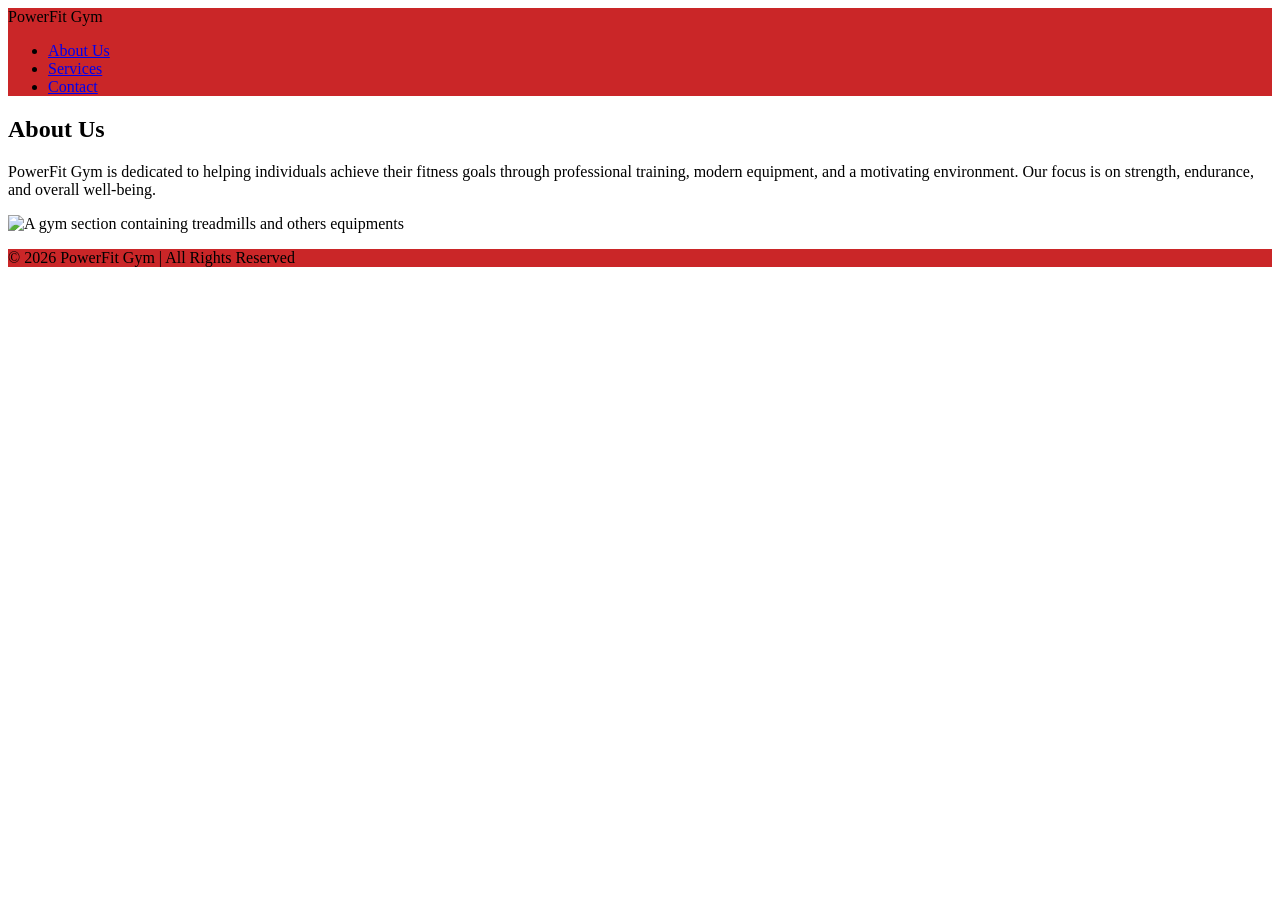
==== about.html @ 5d5da79e "feat(about page html): file created and content implemented" ====
<!DOCTYPE html>
<html lang="en-US">
<head>
    <meta charset="UTF-8">
    <meta name="viewport" content="width=device-width, initial-scale=1.0">
    <title>Powerfit Gym</title>
    <link rel="stylesheet" href="assets/css/style.css">
</head>
<body>
    <header>
        <span>PowerFit Gym</span>
        <nav>
            <ul>
                <li><a href="about.html">About Us</a></li>
                <li><a href="services.html">Services</a></li>
                <li><a href="contact.html">Contact</a></li>
            </ul>
        </nav>
    </header>
    <main>
        <section>
            <h1>About Us</h1>
            <p>PowerFit Gym is dedicated to helping individuals achieve their fitness goals through professional training, modern equipment, and a motivating environment. Our focus is on strength, endurance, and overall well-being.</p>
            <img href="/assets/images/background-powerfitgym.jpeg" alt="A gym section containing treadmills and others equipments">
        </section>
    </main>
    <footer>
        <p>© 2026 PowerFit Gym | All Rights Reserved</p>
    </footer>
</body>
</html>
---- assets/css/style.css ----
header {
    background-color: #ca2628;
}

footer {
    background-color: #ca2628;
}
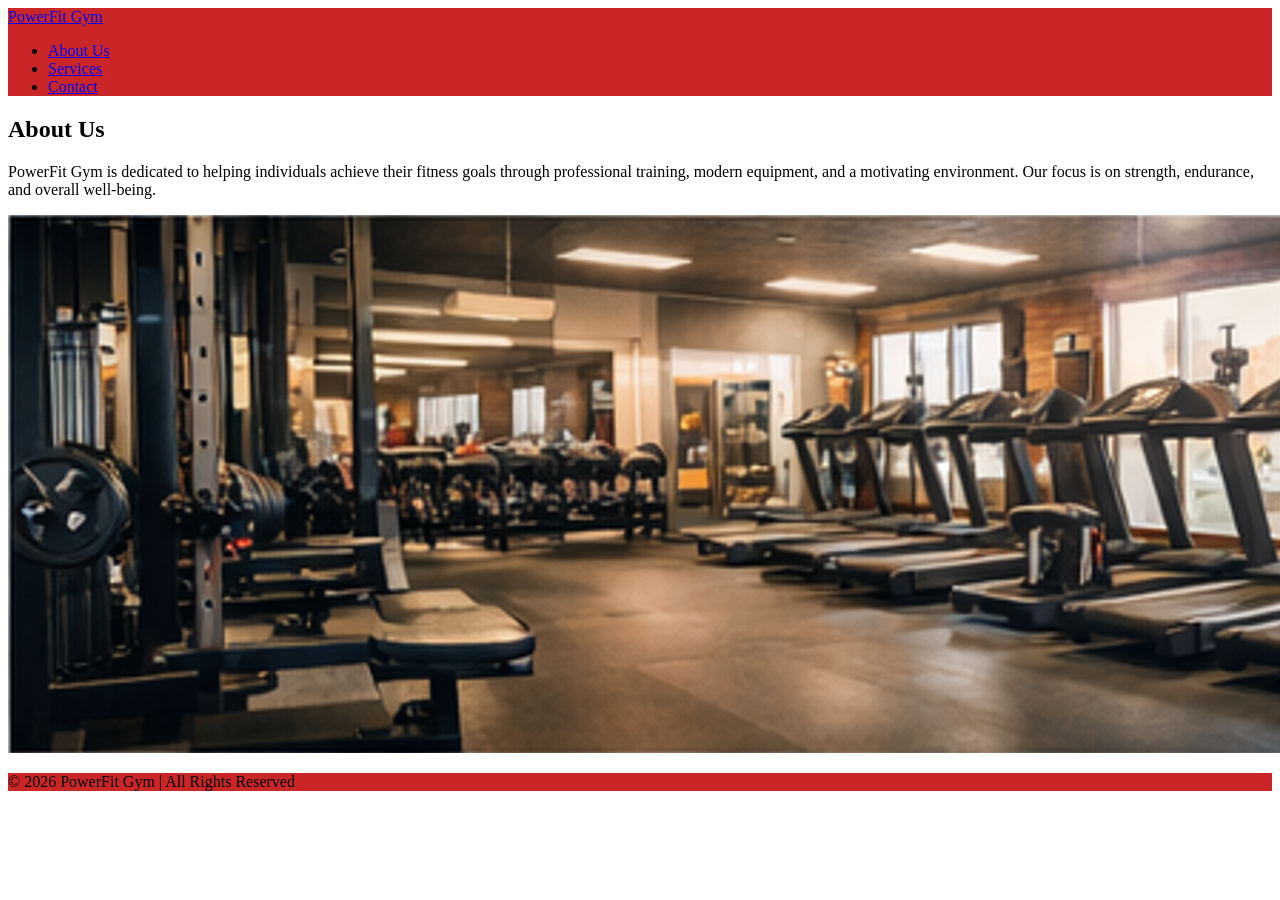
==== commit fd230188: "fix(header): added tag a for the gym's name, allowing to navigate to home page" ====
--- a/about.html
+++ b/about.html
@@ -8,7 +8,7 @@
 </head>
 <body>
     <header>
-        <span>PowerFit Gym</span>
+        <span><a href="index.html">PowerFit Gym</a></span>
         <nav>
             <ul>
                 <li><a href="about.html">About Us</a></li>
@@ -21,7 +21,7 @@
         <section>
             <h1>About Us</h1>
             <p>PowerFit Gym is dedicated to helping individuals achieve their fitness goals through professional training, modern equipment, and a motivating environment. Our focus is on strength, endurance, and overall well-being.</p>
-            <img href="/assets/images/background-powerfitgym.jpeg" alt="A gym section containing treadmills and others equipments">
+            <img src="assets/images/background-powerfitgym.png" alt="A gym section containing treadmills and others equipments">
         </section>
     </main>
     <footer>
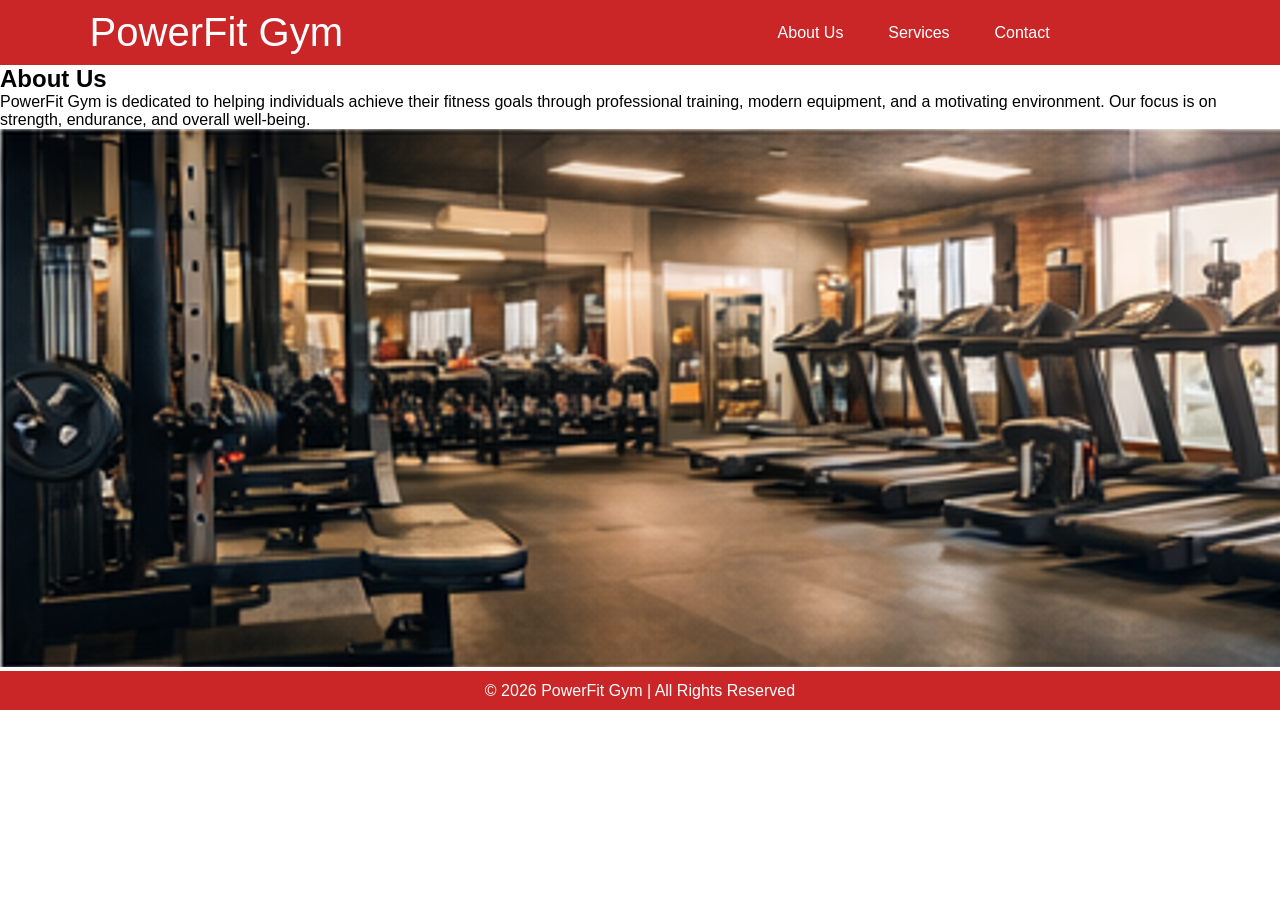
==== commit 358514ad: "spliting css in files, modular structure" ====
--- a/about.html
+++ b/about.html
@@ -4,11 +4,11 @@
     <meta charset="UTF-8">
     <meta name="viewport" content="width=device-width, initial-scale=1.0">
     <title>Powerfit Gym</title>
-    <link rel="stylesheet" href="assets/css/style.css">
+    <link rel="stylesheet" href="assets/css/about.css">
 </head>
 <body>
     <header>
-        <span><a href="index.html">PowerFit Gym</a></span>
+        <span aria-label="PowerFit Gym logo"><a href="index.html">PowerFit Gym</a></span>
         <nav>
             <ul>
                 <li><a href="about.html">About Us</a></li>
--- a/assets/css/about.css
+++ b/assets/css/about.css
@@ -0,0 +1,2 @@
+@import "reset.css";
+@import "semantics.css";
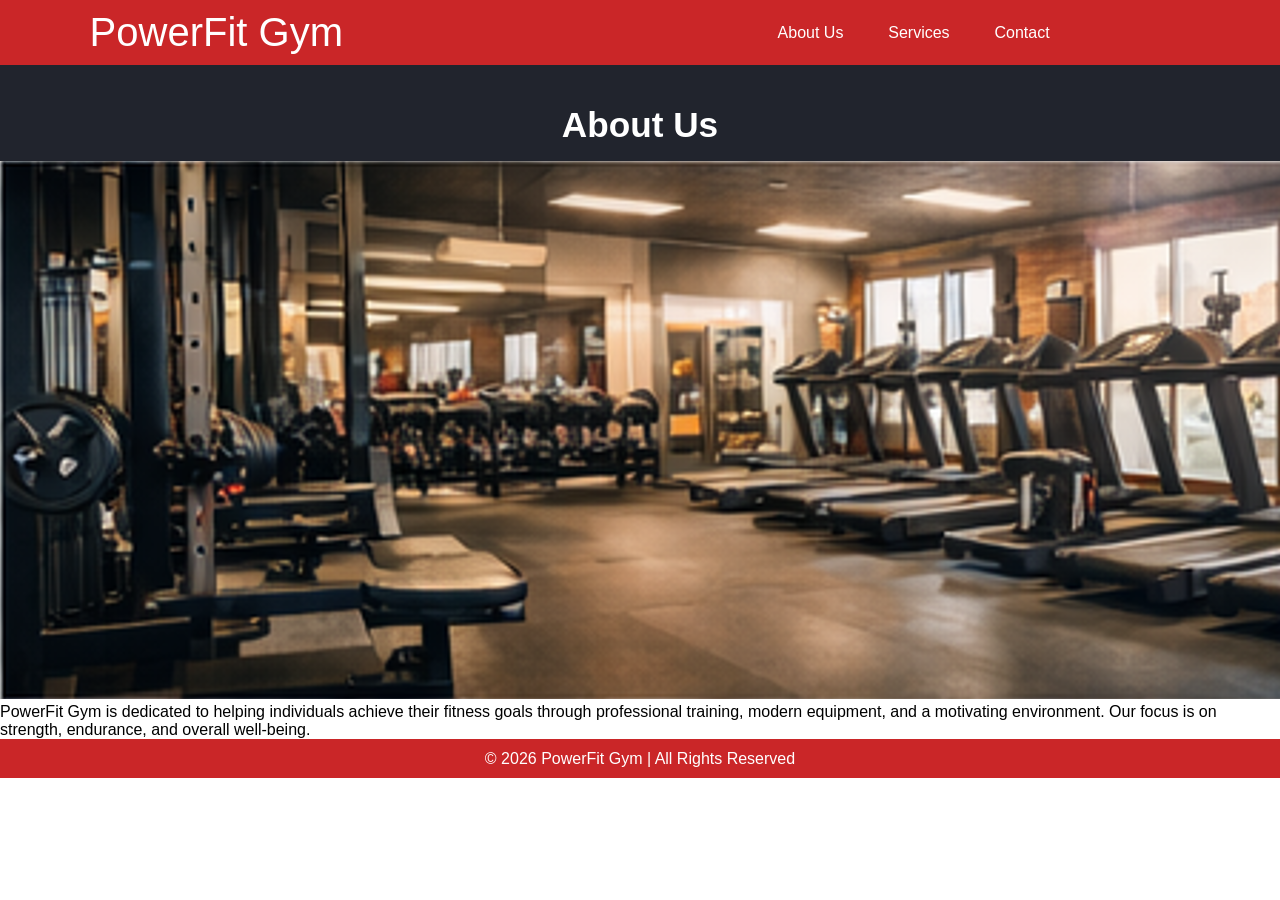
==== commit b422abb7: "fix(html): changed order of img tag of about page" ====
--- a/about.html
+++ b/about.html
@@ -20,8 +20,8 @@
     <main>
         <section>
             <h1>About Us</h1>
+            <img src="assets/images/background-powerfitgym.png" alt="A gym section containing treadmills and others equipments">
             <p>PowerFit Gym is dedicated to helping individuals achieve their fitness goals through professional training, modern equipment, and a motivating environment. Our focus is on strength, endurance, and overall well-being.</p>
-            <img src="assets/images/background-powerfitgym.png" alt="A gym section containing treadmills and others equipments">
         </section>
     </main>
     <footer>
--- a/assets/css/about.css
+++ b/assets/css/about.css
@@ -1,2 +1,11 @@
 @import "reset.css";
-@import "semantics.css";+@import "semantics.css";
+
+main section h1 {
+    color: #ffffff;
+    text-align: center;
+    font-size: 2.2rem;
+
+    background-color: #21242d;
+    padding: 2.5rem 0 1rem 0;
+}
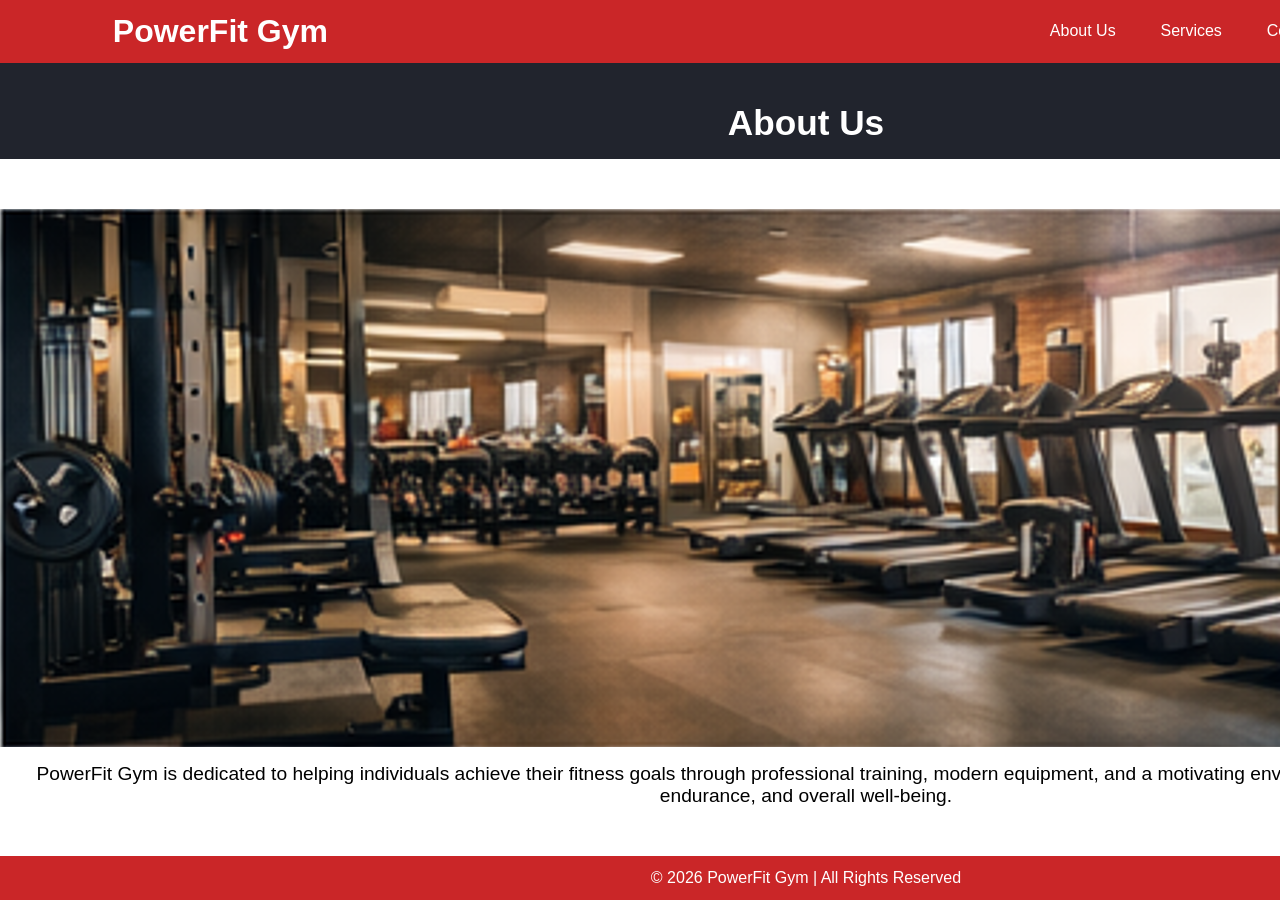
==== commit 6790b3e0: "fix(css): about main content are centralized" ====
--- a/about.html
+++ b/about.html
@@ -20,8 +20,10 @@
     <main>
         <section>
             <h1>About Us</h1>
-            <img src="assets/images/background-powerfitgym.png" alt="A gym section containing treadmills and others equipments">
-            <p>PowerFit Gym is dedicated to helping individuals achieve their fitness goals through professional training, modern equipment, and a motivating environment. Our focus is on strength, endurance, and overall well-being.</p>
+            <div class="content-container">
+                <img src="assets/images/background-powerfitgym.png" alt="A gym section containing treadmills and others equipments">
+                <p>PowerFit Gym is dedicated to helping individuals achieve their fitness goals through professional training, modern equipment, and a motivating environment. Our focus is on strength, endurance, and overall well-being.</p>
+            </div>
         </section>
     </main>
     <footer>
--- a/assets/css/about.css
+++ b/assets/css/about.css
@@ -1,5 +1,26 @@
 @import "reset.css";
 @import "semantics.css";
+
+header span {
+    font-size: 2rem;
+    font-weight: bold;
+    display: block;
+}
+
+main section {
+    height: 100%;
+    display: flex;
+    flex-direction: column;
+}
+
+.content-container {
+    flex-grow: 1;
+    display: flex;
+    flex-direction: column;
+    justify-content: center;
+    align-items: center;
+    gap: 1rem;
+}
 
 main section h1 {
     color: #ffffff;
@@ -8,4 +29,14 @@
 
     background-color: #21242d;
     padding: 2.5rem 0 1rem 0;
+}
+
+main section img {
+    display: block;
+    margin: 0 auto 0 auto;
+}
+
+main section p {
+    text-align: center;
+    font-size: 1.2rem;
 }
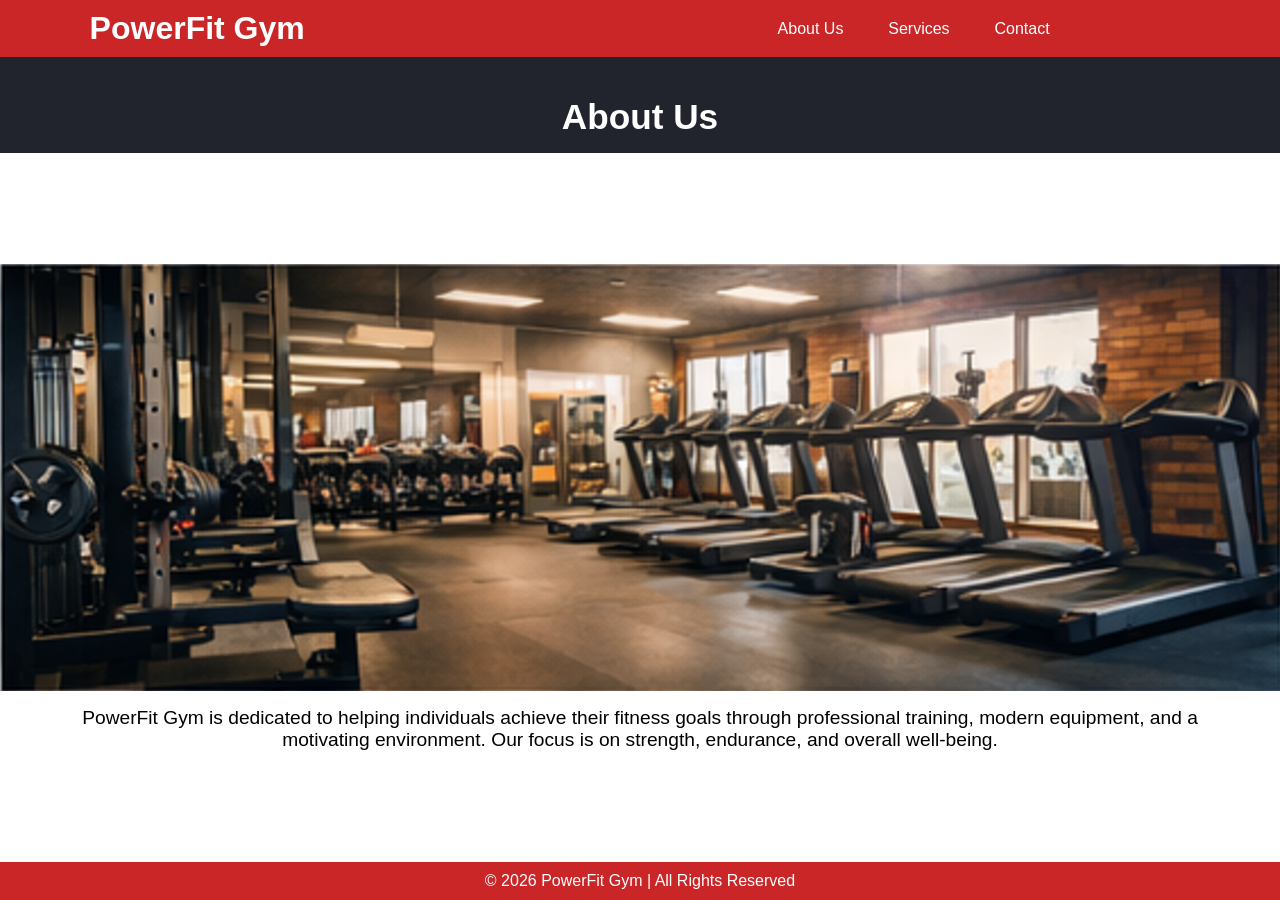
==== commit f780bdf2: "wip(css): about page image responsive" ====
--- a/about.html
+++ b/about.html
@@ -21,7 +21,11 @@
         <section>
             <h1>About Us</h1>
             <div class="content-container">
-                <img src="assets/images/background-powerfitgym.png" alt="A gym section containing treadmills and others equipments">
+                <picture>
+                    <source media="(max-width: 768px)" srcset="assets/images/background-powerfitgym-1280.png" />
+                    <source media="(min-width: 768px)" srcset="assets/images/background-powerfitgym.png">
+                    <img src="assets/images/background-powerfitgym.png" alt="A gym section containing treadmills and others equipments">
+                </picture>
                 <p>PowerFit Gym is dedicated to helping individuals achieve their fitness goals through professional training, modern equipment, and a motivating environment. Our focus is on strength, endurance, and overall well-being.</p>
             </div>
         </section>
--- a/assets/css/about.css
+++ b/assets/css/about.css
@@ -20,6 +20,9 @@
     justify-content: center;
     align-items: center;
     gap: 1rem;
+
+    max-width: 9git 0%;
+    margin: 0 auto 0 auto;
 }
 
 main section h1 {
@@ -34,9 +37,12 @@
 main section img {
     display: block;
     margin: 0 auto 0 auto;
+    max-width: 100%;
 }
 
 main section p {
     text-align: center;
     font-size: 1.2rem;
+    margin: 0 auto 0 auto;
+    width: 90%;
 }
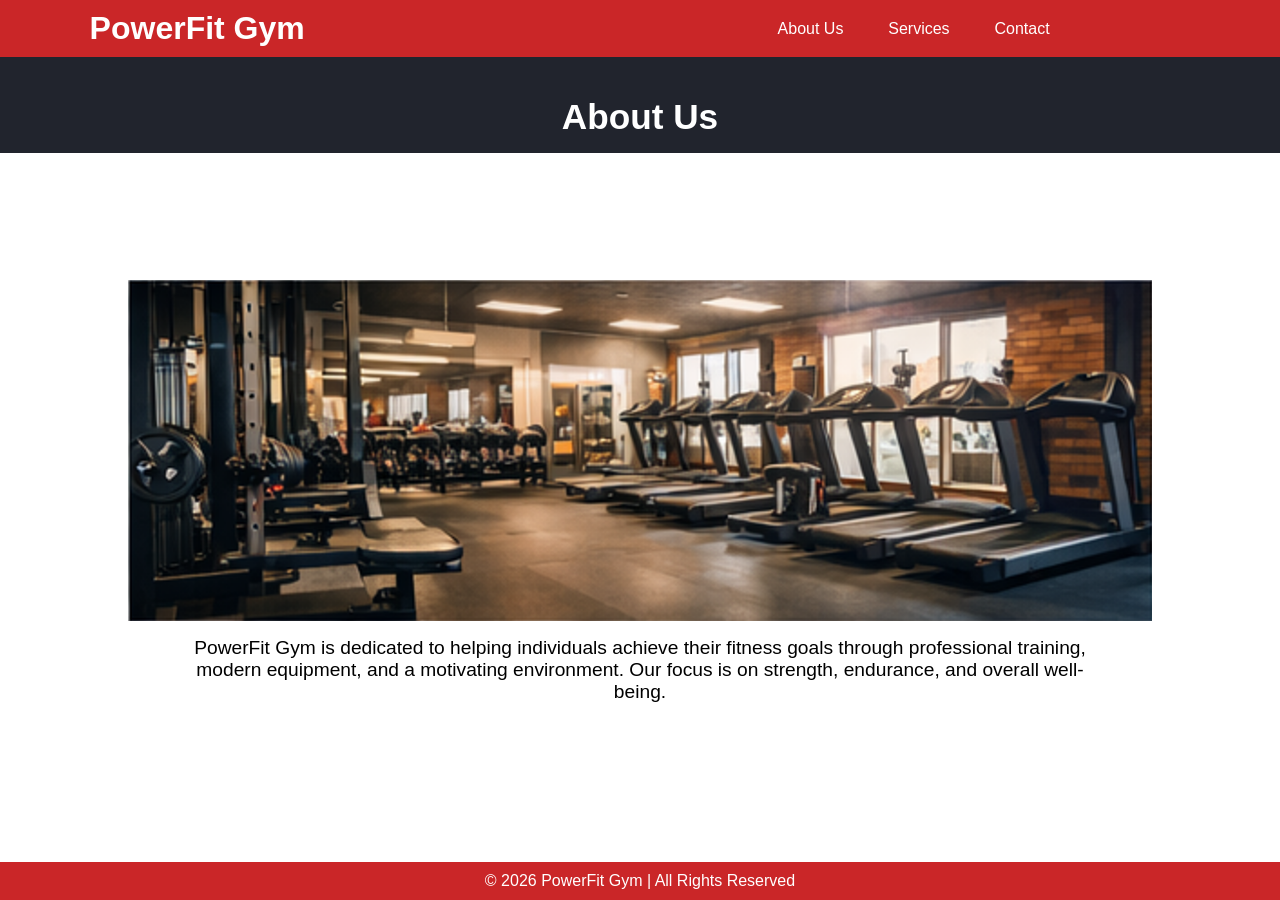
==== commit a7a55193: "feat: added mobile menu in all pages" ====
--- a/about.html
+++ b/about.html
@@ -5,15 +5,23 @@
     <meta name="viewport" content="width=device-width, initial-scale=1.0">
     <title>Powerfit Gym</title>
     <link rel="stylesheet" href="assets/css/about.css">
+    <script type="module" src="assets/scripts/interactive.js"></script>
 </head>
 <body>
     <header>
         <span aria-label="PowerFit Gym logo"><a href="index.html">PowerFit Gym</a></span>
         <nav>
-            <ul>
-                <li><a href="about.html">About Us</a></li>
-                <li><a href="services.html">Services</a></li>
-                <li><a href="contact.html">Contact</a></li>
+            <div class="hamburguer invisible">Menu</div>
+            <ul class="wide-list">
+                <li><a href="about.html" class="hoverable">About Us</a></li>
+                <li><a href="services.html" class="hoverable">Services</a></li>
+                <li><a href="contact.html" class="hoverable">Contact</a></li>
+            </ul>
+
+            <ul class="tall-list invisible">
+                <li><a href="about.html" class="hoverable">About Us</a></li>
+                <li><a href="services.html" class="hoverable">Services</a></li>
+                <li><a href="contact.html" class="hoverable">Contact</a></li>
             </ul>
         </nav>
     </header>
--- a/assets/css/about.css
+++ b/assets/css/about.css
@@ -21,8 +21,8 @@
     align-items: center;
     gap: 1rem;
 
-    max-width: 9git 0%;
-    margin: 0 auto 0 auto;
+    max-width: 80%;
+    margin: 0 auto 2rem auto;
 }
 
 main section h1 {
@@ -45,4 +45,13 @@
     font-size: 1.2rem;
     margin: 0 auto 0 auto;
     width: 90%;
+}
+
+@media screen and (max-width: 768px){
+    main section img {
+        margin-top: 2rem;
+
+        max-width: 75%;
+        height: auto;
+    }
 }
